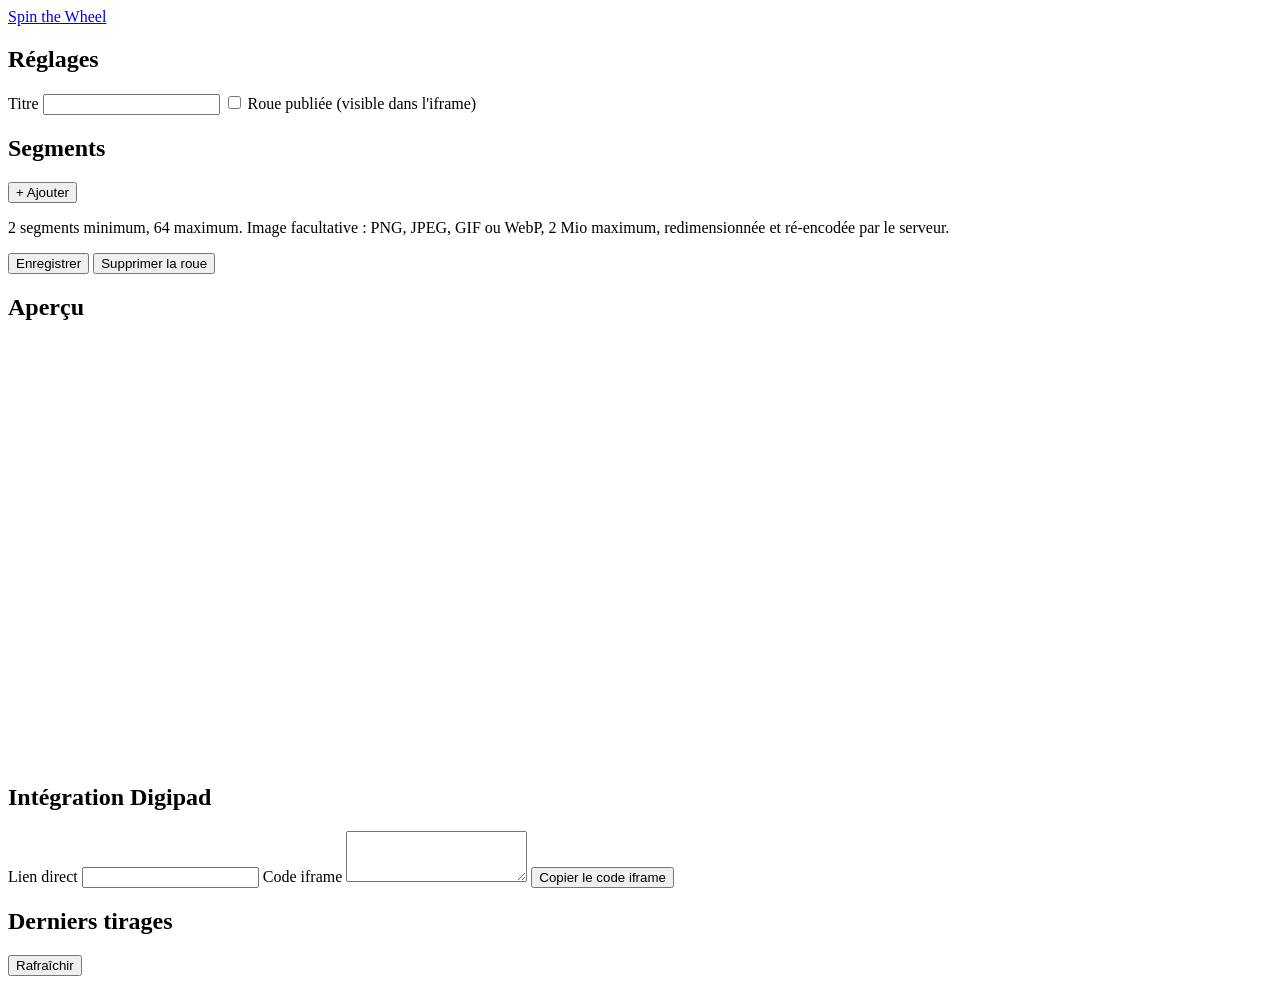
==== frontend/edit.html @ 36d41a99 "Roue de la fortune multi-utilisateurs, intégrable dans Digipad Backend Go sans framework, PostgreSQL" ====
<!doctype html>
<html lang="fr">
  <head>
    <meta charset="utf-8" />
    <meta name="viewport" content="width=device-width, initial-scale=1" />
    <meta name="referrer" content="no-referrer" />
    <meta name="robots" content="noindex, nofollow" />
    <title>Édition d'une roue — Spin the Wheel</title>
    <link rel="stylesheet" href="/static/css/app.css" />
    <link rel="icon" href="data:image/svg+xml,%3Csvg xmlns='http://www.w3.org/2000/svg' viewBox='0 0 32 32'%3E%3Ccircle cx='16' cy='16' r='14' fill='%232563eb'/%3E%3Cpath d='M16 2a14 14 0 0 1 14 14H16z' fill='%23f59e0b'/%3E%3C/svg%3E" />
  </head>
  <body>
    <header class="entete">
      <a class="entete__marque" href="/">Spin&nbsp;the&nbsp;Wheel</a>
      <nav class="entete__nav" id="nav" hidden>
        <a href="/">Mes roues</a>
        <span class="entete__compte" id="compte"></span>
        <button type="button" class="bouton bouton--discret" id="deconnexion">Se déconnecter</button>
      </nav>
    </header>

    <main class="page page--edition">
      <p class="statut" id="statut" hidden></p>

      <div class="edition">
        <!-- Colonne de gauche : réglages et segments -->
        <div class="edition__panneau">
          <section class="carte">
            <h2>Réglages</h2>
            <label class="champ">
              <span class="champ__libelle">Titre</span>
              <input type="text" id="titre" maxlength="120" autocomplete="off" />
            </label>
            <label class="bascule">
              <input type="checkbox" id="active" />
              <span>Roue publiée (visible dans l'iframe)</span>
            </label>
          </section>

          <section class="carte">
            <div class="carte__entete">
              <h2>Segments</h2>
              <button type="button" class="bouton bouton--discret" id="ajouter-segment">
                + Ajouter
              </button>
            </div>
            <ul class="segments" id="segments"></ul>
            <p class="texte-discret">
              2 segments minimum, 64 maximum. Image facultative : PNG, JPEG, GIF ou
              WebP, 2 Mio maximum, redimensionnée et ré-encodée par le serveur.
            </p>
          </section>

          <div class="barre-actions">
            <button type="button" class="bouton bouton--principal" id="enregistrer">
              Enregistrer
            </button>
            <button type="button" class="bouton bouton--danger" id="supprimer">
              Supprimer la roue
            </button>
          </div>
        </div>

        <!-- Colonne de droite : aperçu, intégration, historique -->
        <div class="edition__apercu">
          <section class="carte">
            <h2>Aperçu</h2>
            <div class="roue-cadre">
              <canvas id="roue" width="420" height="420" aria-label="Aperçu de la roue"></canvas>
            </div>
          </section>

          <section class="carte">
            <h2>Intégration Digipad</h2>
            <label class="champ">
              <span class="champ__libelle">Lien direct</span>
              <input type="text" id="lien-embed" readonly />
            </label>
            <label class="champ">
              <span class="champ__libelle">Code iframe</span>
              <textarea id="code-embed" rows="3" readonly></textarea>
            </label>
            <button type="button" class="bouton bouton--discret" id="copier-embed">
              Copier le code iframe
            </button>
          </section>

          <section class="carte">
            <div class="carte__entete">
              <h2>Derniers tirages</h2>
              <button type="button" class="bouton bouton--discret" id="rafraichir-tirages">
                Rafraîchir
              </button>
            </div>
            <ol class="tirages" id="tirages"></ol>
            <p class="texte-discret" id="tirages-vides" hidden>Aucun tirage enregistré.</p>
          </section>
        </div>
      </div>
    </main>

    <script type="module" src="/static/js/edit.js"></script>
  </body>
</html>
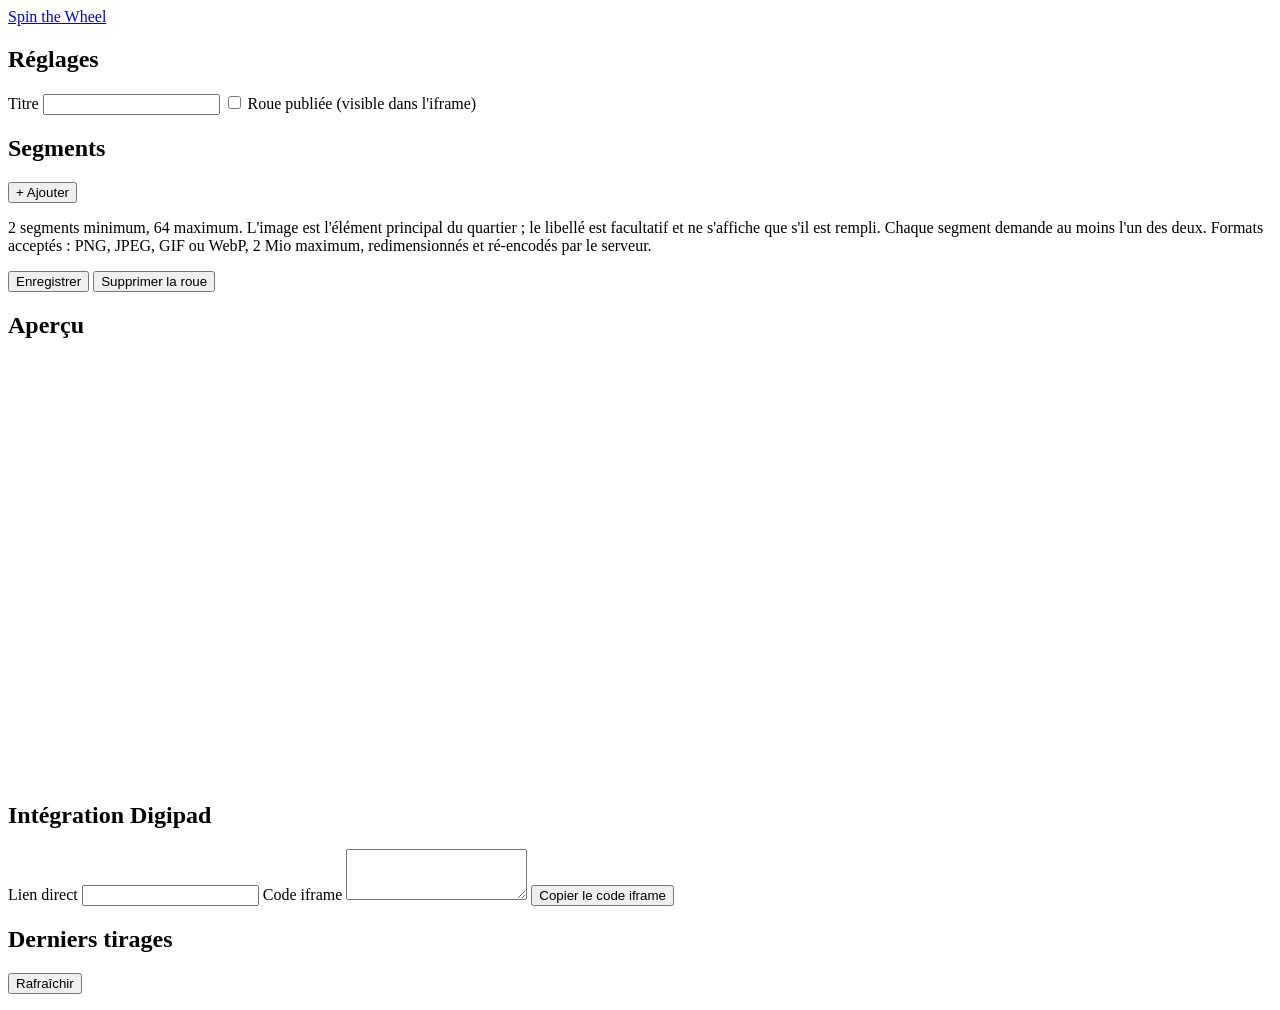
==== commit cffce345: "L'image devient le sujet du quartier, le libellé devient facultatif Quatre demandes, dans l'ordre.  " ====
--- a/frontend/edit.html
+++ b/frontend/edit.html
@@ -46,8 +46,11 @@
             </div>
             <ul class="segments" id="segments"></ul>
             <p class="texte-discret">
-              2 segments minimum, 64 maximum. Image facultative : PNG, JPEG, GIF ou
-              WebP, 2 Mio maximum, redimensionnée et ré-encodée par le serveur.
+              2 segments minimum, 64 maximum. L'image est l'élément principal du
+              quartier ; le libellé est facultatif et ne s'affiche que s'il est
+              rempli. Chaque segment demande au moins l'un des deux. Formats
+              acceptés : PNG, JPEG, GIF ou WebP, 2 Mio maximum, redimensionnés et
+              ré-encodés par le serveur.
             </p>
           </section>
 
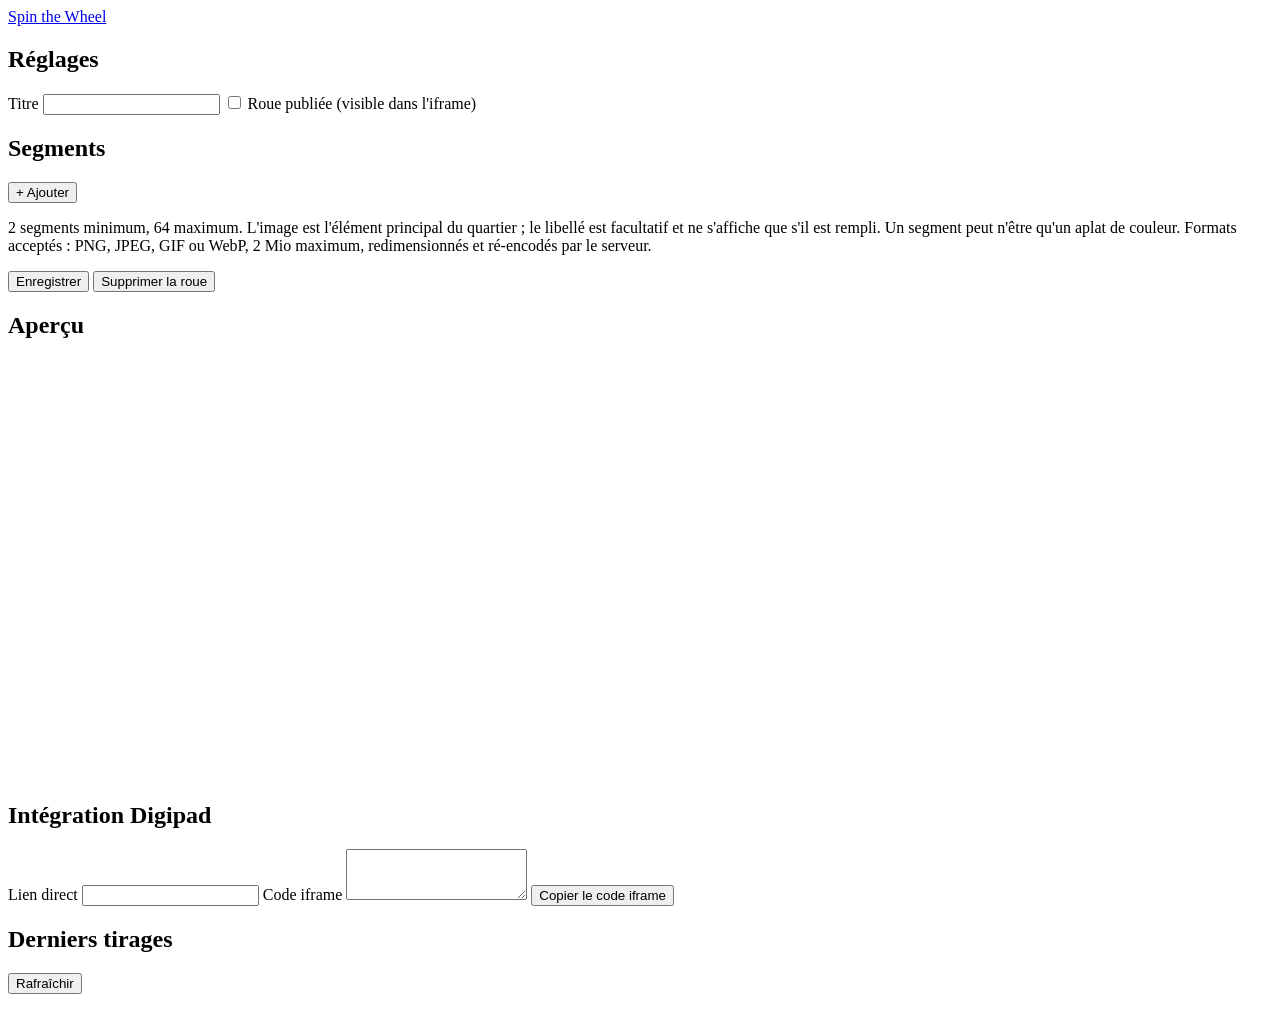
==== commit e7529dd5: "Le libellé d'un segment n'est plus exigé du tout La contrainte « libellé OU image » venait de moi, p" ====
--- a/frontend/edit.html
+++ b/frontend/edit.html
@@ -48,7 +48,7 @@
             <p class="texte-discret">
               2 segments minimum, 64 maximum. L'image est l'élément principal du
               quartier ; le libellé est facultatif et ne s'affiche que s'il est
-              rempli. Chaque segment demande au moins l'un des deux. Formats
+              rempli. Un segment peut n'être qu'un aplat de couleur. Formats
               acceptés : PNG, JPEG, GIF ou WebP, 2 Mio maximum, redimensionnés et
               ré-encodés par le serveur.
             </p>
